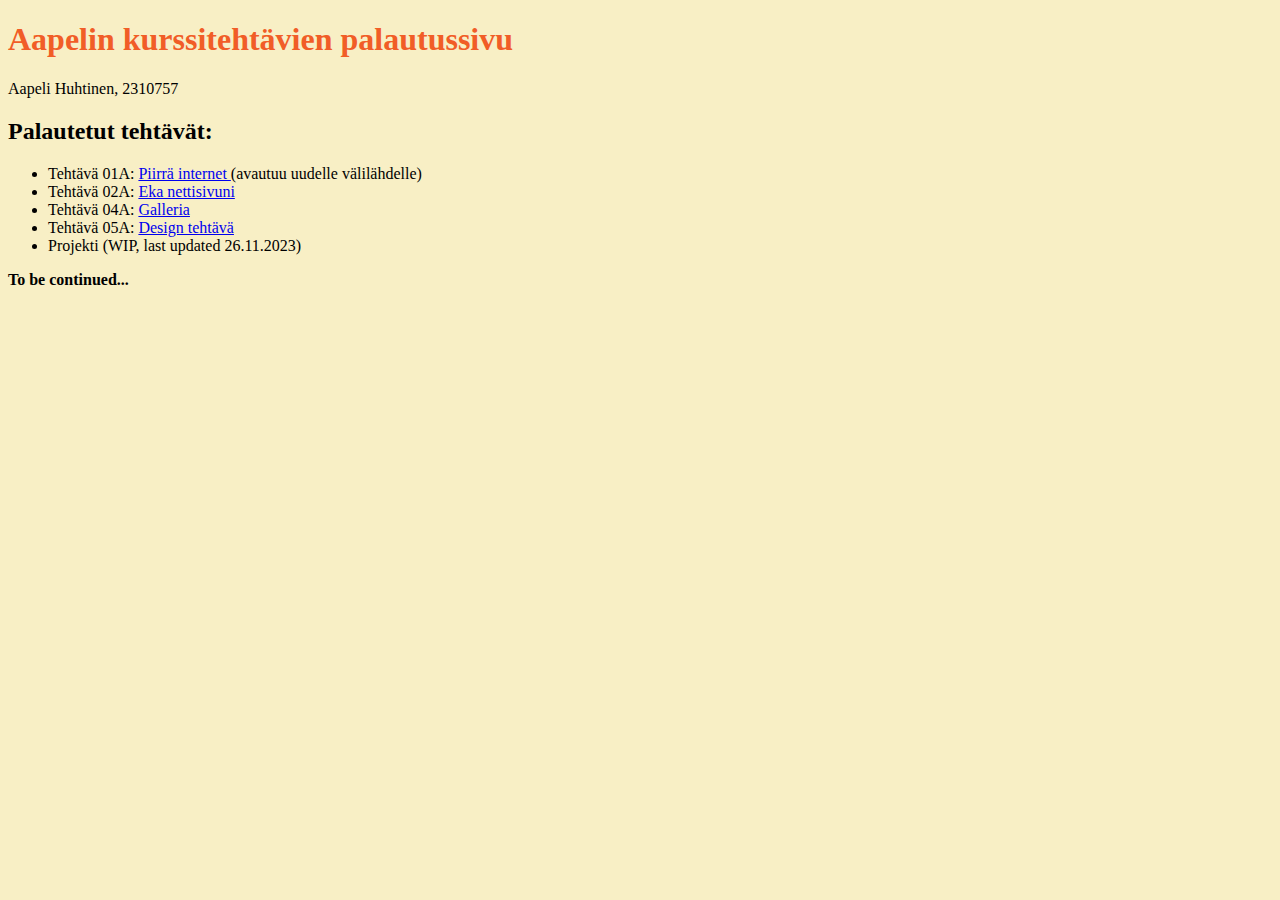
==== index.html @ 8d18f05e "Update index.html" ====
<!DOCTYPE html>
<html lang="en">
<head>
    <meta charset="UTF-8">
    <meta name="viewport" content="width=device-width, initial-scale=1.0">
    <link rel="stylesheet" type="text/css" href="styles.css">
</head>
<body>
 <body class="index-bg">
    <h1 class="color1">Aapelin kurssitehtävien palautussivu</h1>
    <p>Aapeli Huhtinen, 2310757</p>
    <h2>Palautetut tehtävät:</h2>
    <ul>
        <li>Tehtävä 01A: <a href="tehtävä_01A/piirrä_internet.jpeg" target="_blank"> Piirrä internet </a> (avautuu uudelle välilähdelle)</li>
        <li>Tehtävä 02A: <a href="eka-sivuni/minun-sivu.html">Eka nettisivuni</a></li>
        <li>Tehtävä 04A: <a href="galleria/">Galleria</a></li>
        <li>Tehtävä 05A: <a href="desing-tehtava-versio-2/">Design tehtävä</a></li>    
        <li>Projekti (WIP, last updated 26.11.2023) <a href="Projekti/index.html" target="_blank"></a></li>
    </ul>
    <strong>To be continued...</strong>
</body>

</html>
---- styles.css ----
/* styles.css */

/*väripaletti */
/*tumma oranssi*/
.color1 {
    color: #f15d27;}
/*oranssi */
.color2 {
    color: #af5f0c;}
/*vaalea oranssi */
.color3 {
    color: #d69f4a;}
/*keltainen*/
.color4 {
    color: #f5e191;}
/*vaalea keltainen*/
.color5 {
    color: #f8efc5;}

.index-bg {
    background-color: #f8efc5; /*vaalea keltainen*/
}
.harjoitus-bg {
    background-color: #f5e191; /*keltainen*/
}
.projekti-bg {
    background-color: #d69f4a; /*vaalea oranssi*/
}
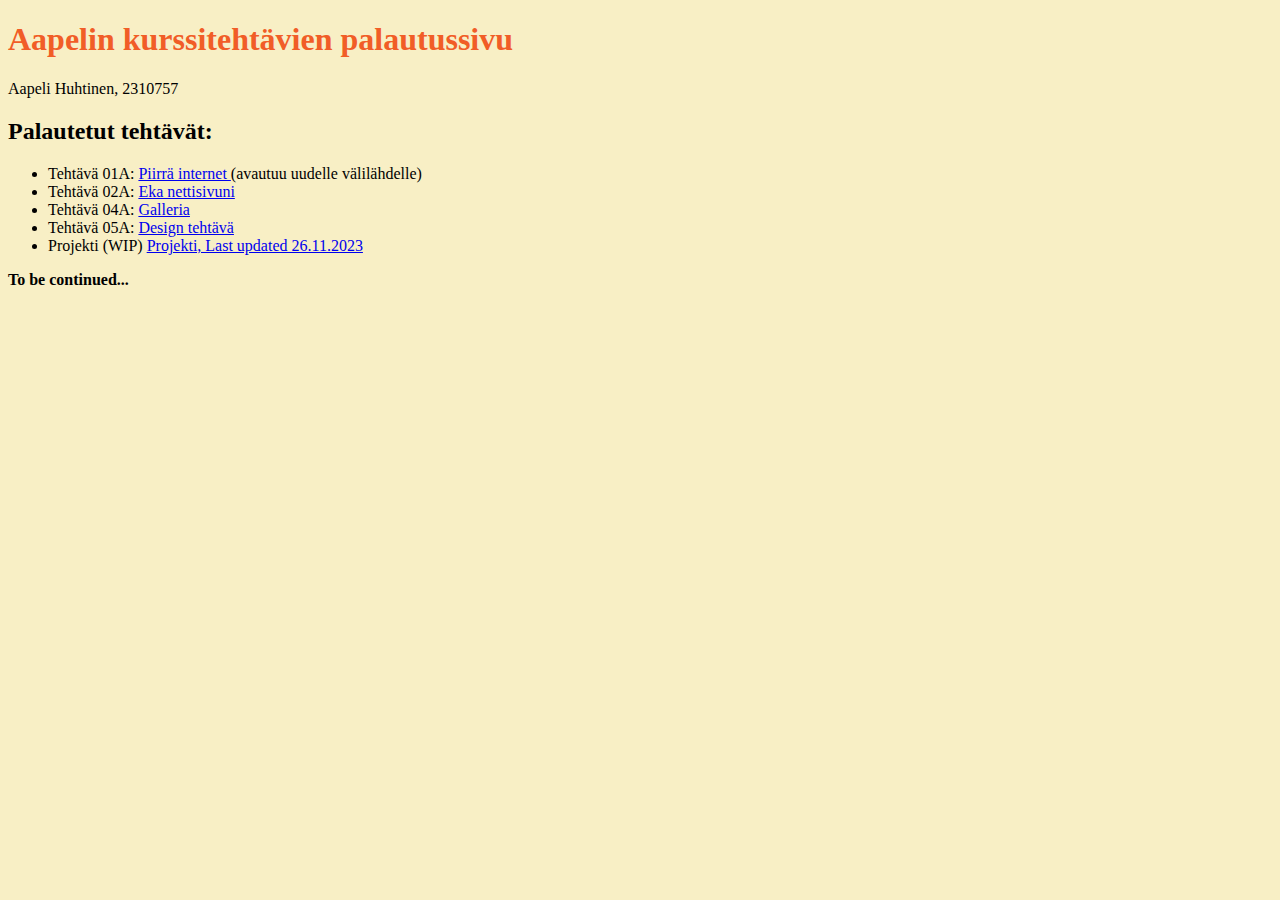
==== commit 748fc158: "Update index.html" ====
--- a/index.html
+++ b/index.html
@@ -15,7 +15,7 @@
         <li>Tehtävä 02A: <a href="eka-sivuni/minun-sivu.html">Eka nettisivuni</a></li>
         <li>Tehtävä 04A: <a href="galleria/">Galleria</a></li>
         <li>Tehtävä 05A: <a href="desing-tehtava-versio-2/">Design tehtävä</a></li>    
-        <li>Projekti (WIP, last updated 26.11.2023) <a href="Projekti/index.html" target="_blank"></a></li>
+        <li>Projekti (WIP) <a href="Projekti/index.html" target="_blank"> Projekti, Last updated 26.11.2023</a></li>
     </ul>
     <strong>To be continued...</strong>
 </body>
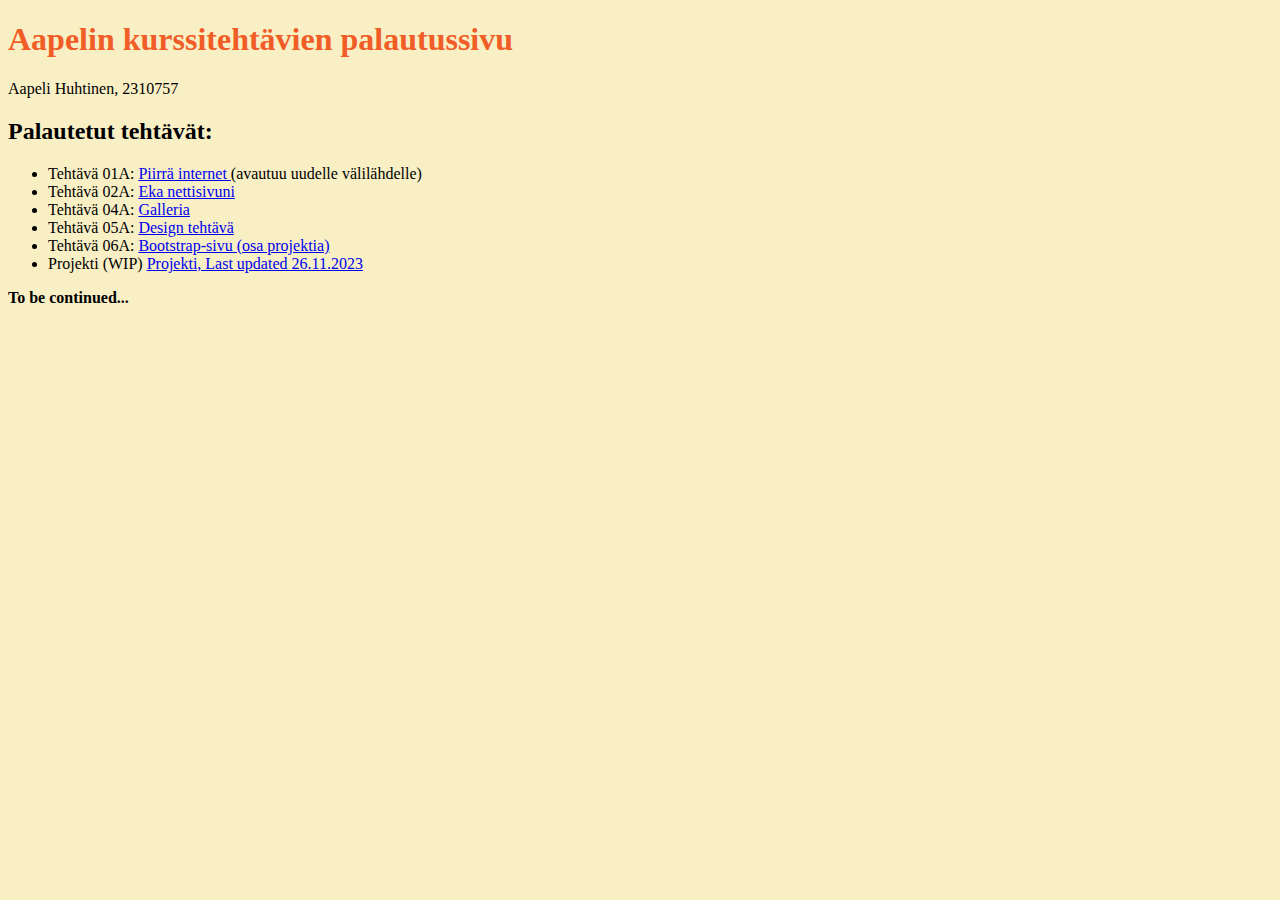
==== commit cd918f10: "Added BS-page to tehtävien palautus" ====
--- a/index.html
+++ b/index.html
@@ -14,8 +14,10 @@
         <li>Tehtävä 01A: <a href="tehtävä_01A/piirrä_internet.jpeg" target="_blank"> Piirrä internet </a> (avautuu uudelle välilähdelle)</li>
         <li>Tehtävä 02A: <a href="eka-sivuni/minun-sivu.html">Eka nettisivuni</a></li>
         <li>Tehtävä 04A: <a href="galleria/">Galleria</a></li>
-        <li>Tehtävä 05A: <a href="desing-tehtava-versio-2/">Design tehtävä</a></li>    
+        <li>Tehtävä 05A: <a href="desing-tehtava-versio-2/">Design tehtävä</a></li>
+        <li>Tehtävä 06A: <a href="Projekti/Bootstrap-page.html" target="_blank">Bootstrap-sivu (osa projektia)</a></li> 
         <li>Projekti (WIP) <a href="Projekti/index.html" target="_blank"> Projekti, Last updated 26.11.2023</a></li>
+        
     </ul>
     <strong>To be continued...</strong>
 </body>
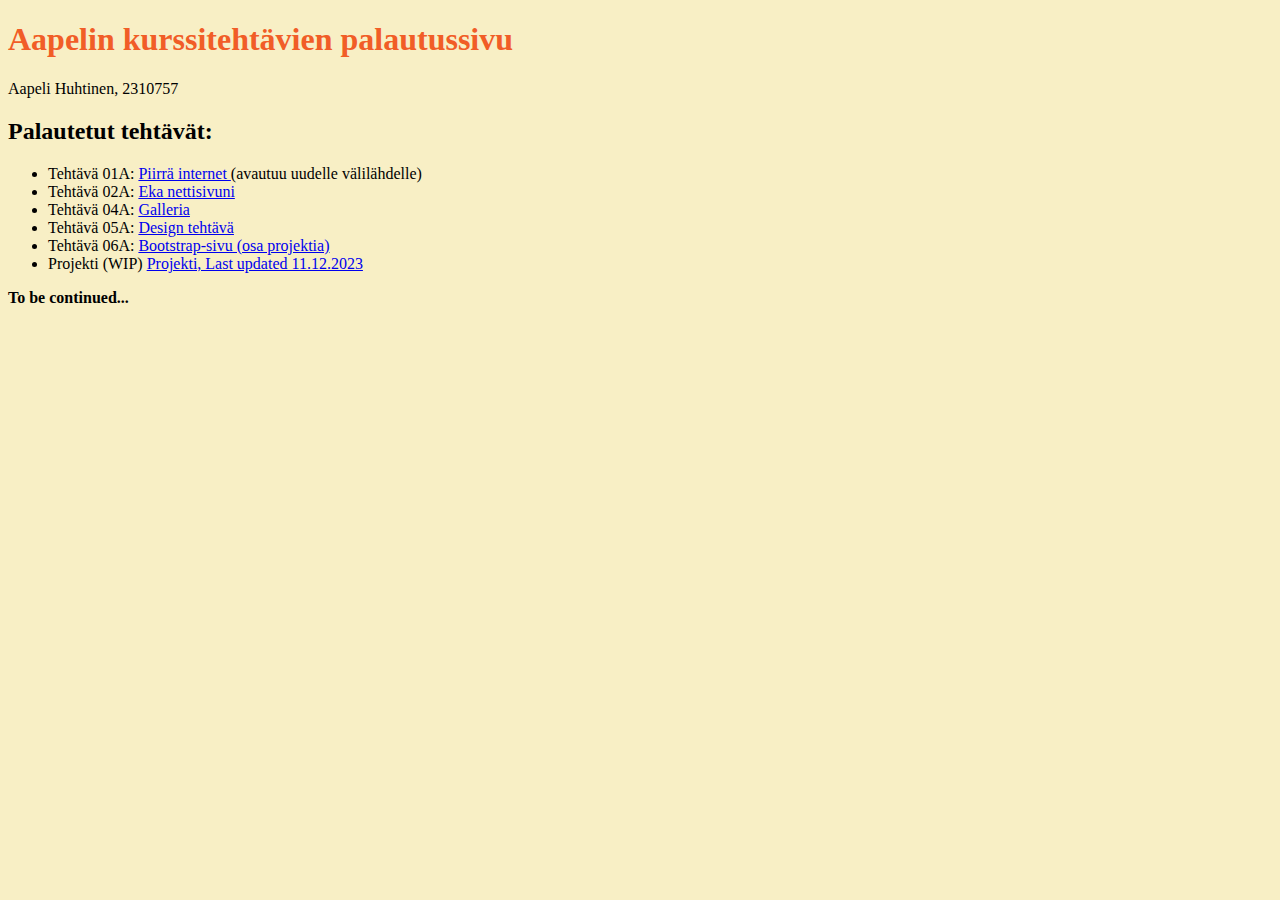
==== commit 5fdea439: "updated sites" ====
--- a/index.html
+++ b/index.html
@@ -16,7 +16,7 @@
         <li>Tehtävä 04A: <a href="galleria/">Galleria</a></li>
         <li>Tehtävä 05A: <a href="desing-tehtava-versio-2/">Design tehtävä</a></li>
         <li>Tehtävä 06A: <a href="Projekti/Bootstrap-page.html" target="_blank">Bootstrap-sivu (osa projektia)</a></li> 
-        <li>Projekti (WIP) <a href="Projekti/index.html" target="_blank"> Projekti, Last updated 26.11.2023</a></li>
+        <li>Projekti (WIP) <a href="Projekti/index.html" target="_blank"> Projekti, Last updated 11.12.2023</a></li>
         
     </ul>
     <strong>To be continued...</strong>
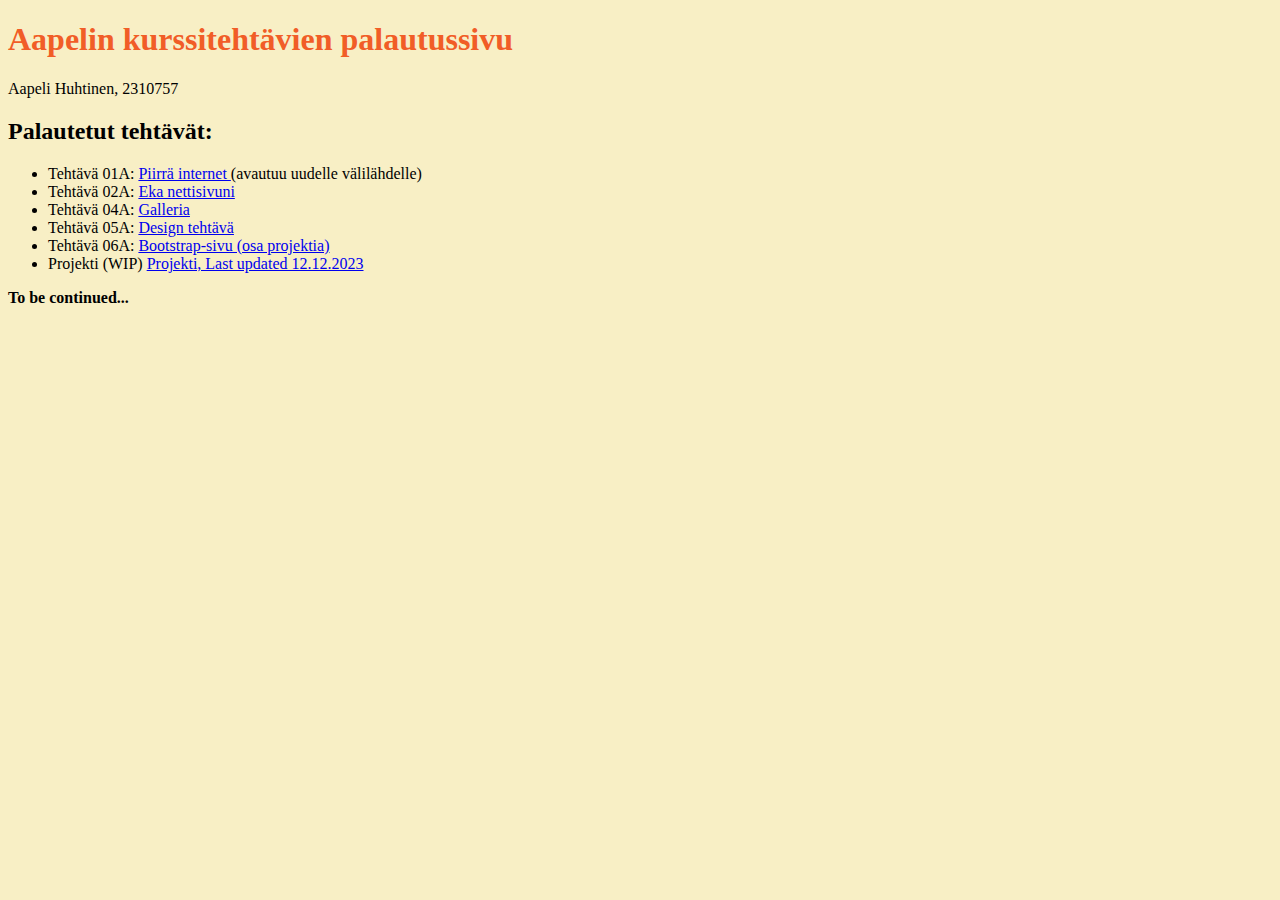
==== commit 2d5672a5: "Updated project site" ====
--- a/index.html
+++ b/index.html
@@ -16,7 +16,7 @@
         <li>Tehtävä 04A: <a href="galleria/">Galleria</a></li>
         <li>Tehtävä 05A: <a href="desing-tehtava-versio-2/">Design tehtävä</a></li>
         <li>Tehtävä 06A: <a href="Projekti/Bootstrap-page.html" target="_blank">Bootstrap-sivu (osa projektia)</a></li> 
-        <li>Projekti (WIP) <a href="Projekti/index.html" target="_blank"> Projekti, Last updated 11.12.2023</a></li>
+        <li>Projekti (WIP) <a href="Projekti/index.html" target="_blank"> Projekti, Last updated 12.12.2023</a></li>
         
     </ul>
     <strong>To be continued...</strong>
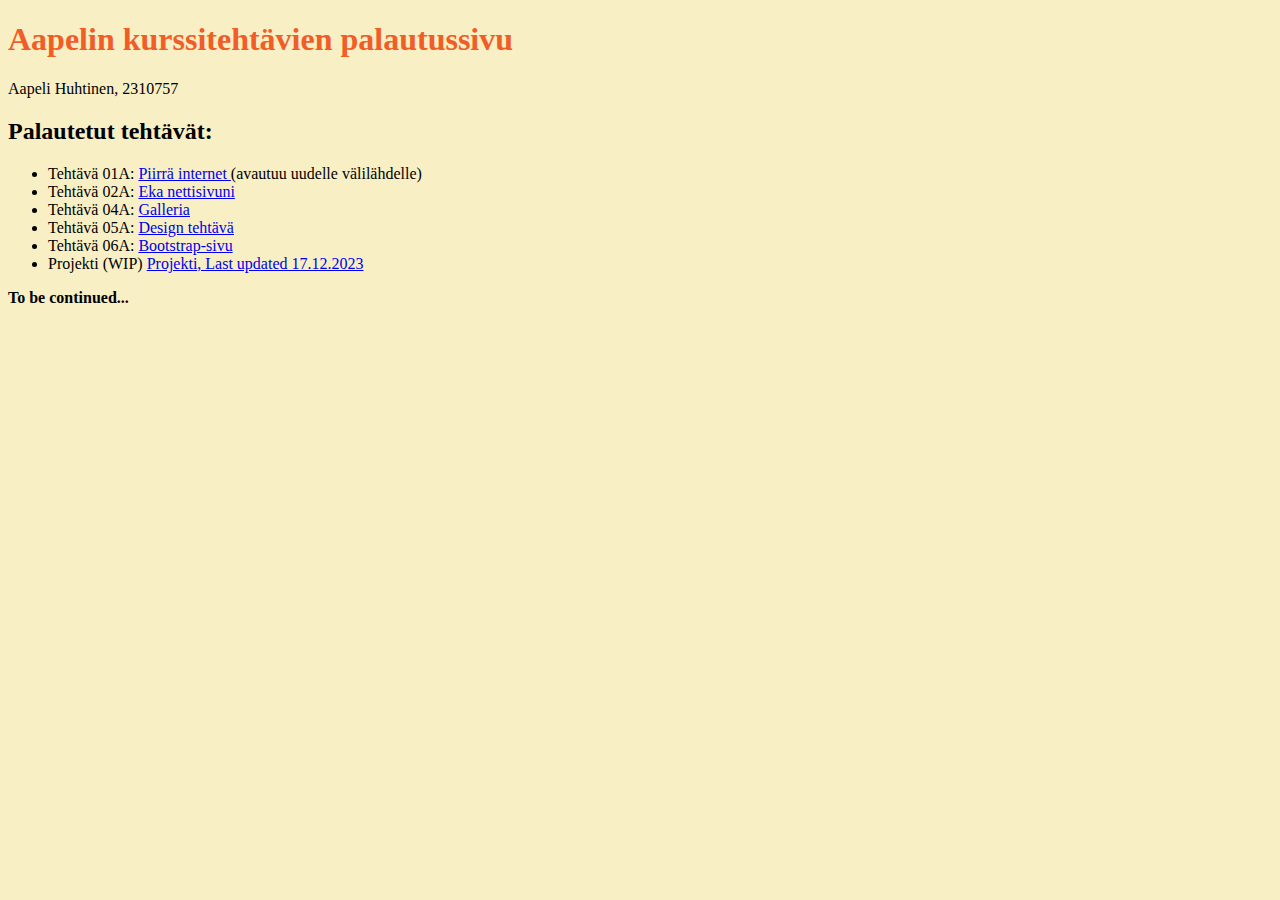
==== commit 3a12dcc1: "finalized project main page" ====
--- a/index.html
+++ b/index.html
@@ -15,8 +15,8 @@
         <li>Tehtävä 02A: <a href="eka-sivuni/minun-sivu.html">Eka nettisivuni</a></li>
         <li>Tehtävä 04A: <a href="galleria/">Galleria</a></li>
         <li>Tehtävä 05A: <a href="desing-tehtava-versio-2/">Design tehtävä</a></li>
-        <li>Tehtävä 06A: <a href="Projekti/Bootstrap-page.html" target="_blank">Bootstrap-sivu (osa projektia)</a></li> 
-        <li>Projekti (WIP) <a href="Projekti/index.html" target="_blank"> Projekti, Last updated 12.12.2023</a></li>
+        <li>Tehtävä 06A: <a href="Projekti/Bootstrap-page.html" target="_blank">Bootstrap-sivu </a></li> 
+        <li>Projekti (WIP) <a href="Projekti/index.html" target="_blank"> Projekti, Last updated 17.12.2023</a></li>
         
     </ul>
     <strong>To be continued...</strong>
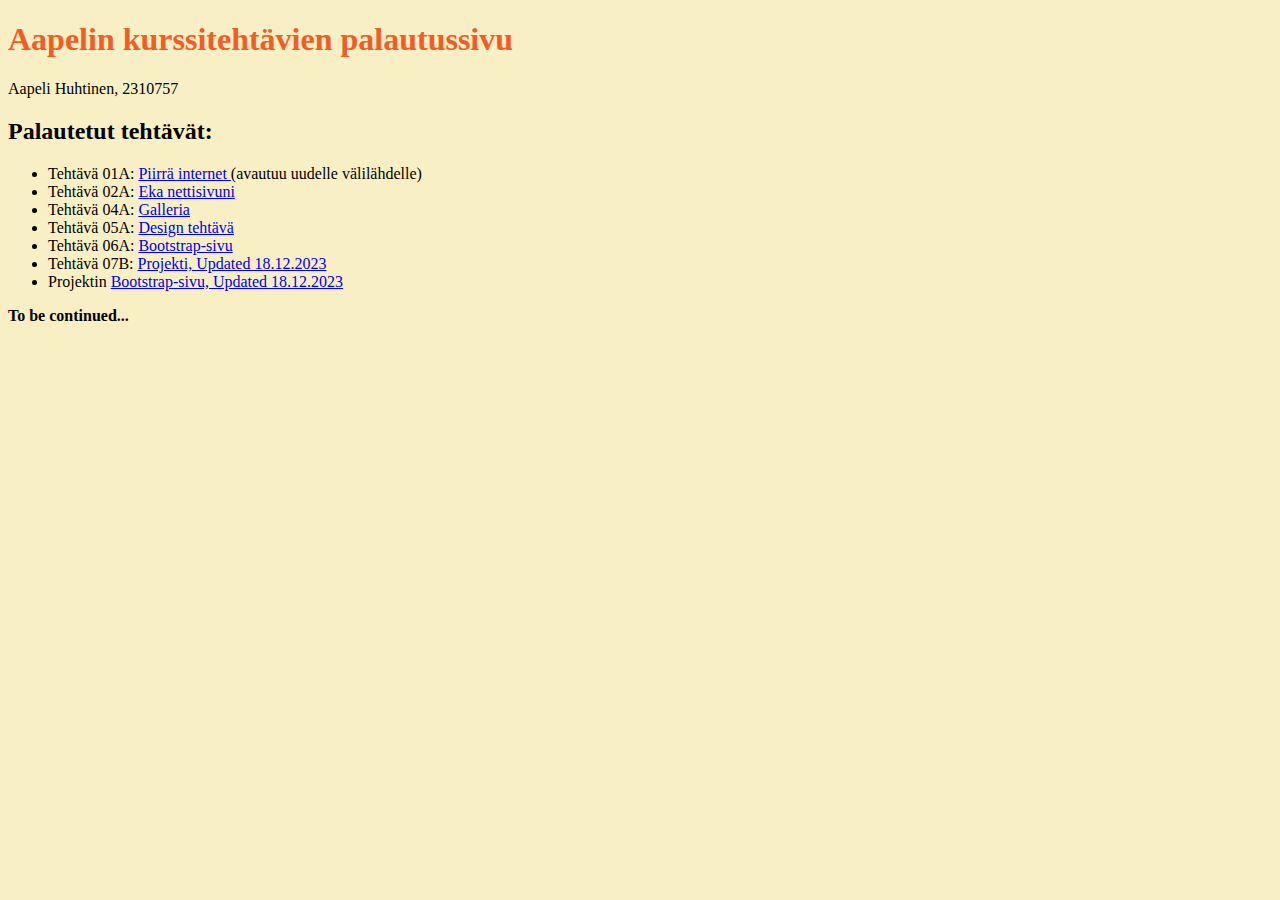
==== commit cbf479ab: "updated projekti" ====
--- a/index.html
+++ b/index.html
@@ -15,8 +15,9 @@
         <li>Tehtävä 02A: <a href="eka-sivuni/minun-sivu.html">Eka nettisivuni</a></li>
         <li>Tehtävä 04A: <a href="galleria/">Galleria</a></li>
         <li>Tehtävä 05A: <a href="desing-tehtava-versio-2/">Design tehtävä</a></li>
-        <li>Tehtävä 06A: <a href="Projekti/Bootstrap-page.html" target="_blank">Bootstrap-sivu </a></li> 
-        <li>Projekti (WIP) <a href="Projekti/index.html" target="_blank"> Projekti, Last updated 17.12.2023</a></li>
+        <li>Tehtävä 06A: <a href="/Standalone Bootstrap page/Bootstrap-page.html" target="_blank">Bootstrap-sivu </a></li> 
+        <li>Tehtävä 07B: <a href="Projekti/index.html" target="_blank"> Projekti, Updated 18.12.2023</a></li>
+        <li>Projektin <a href="/Projekti/bootstrap.html" target="_blank"> Bootstrap-sivu, Updated 18.12.2023</a></li>
         
     </ul>
     <strong>To be continued...</strong>
